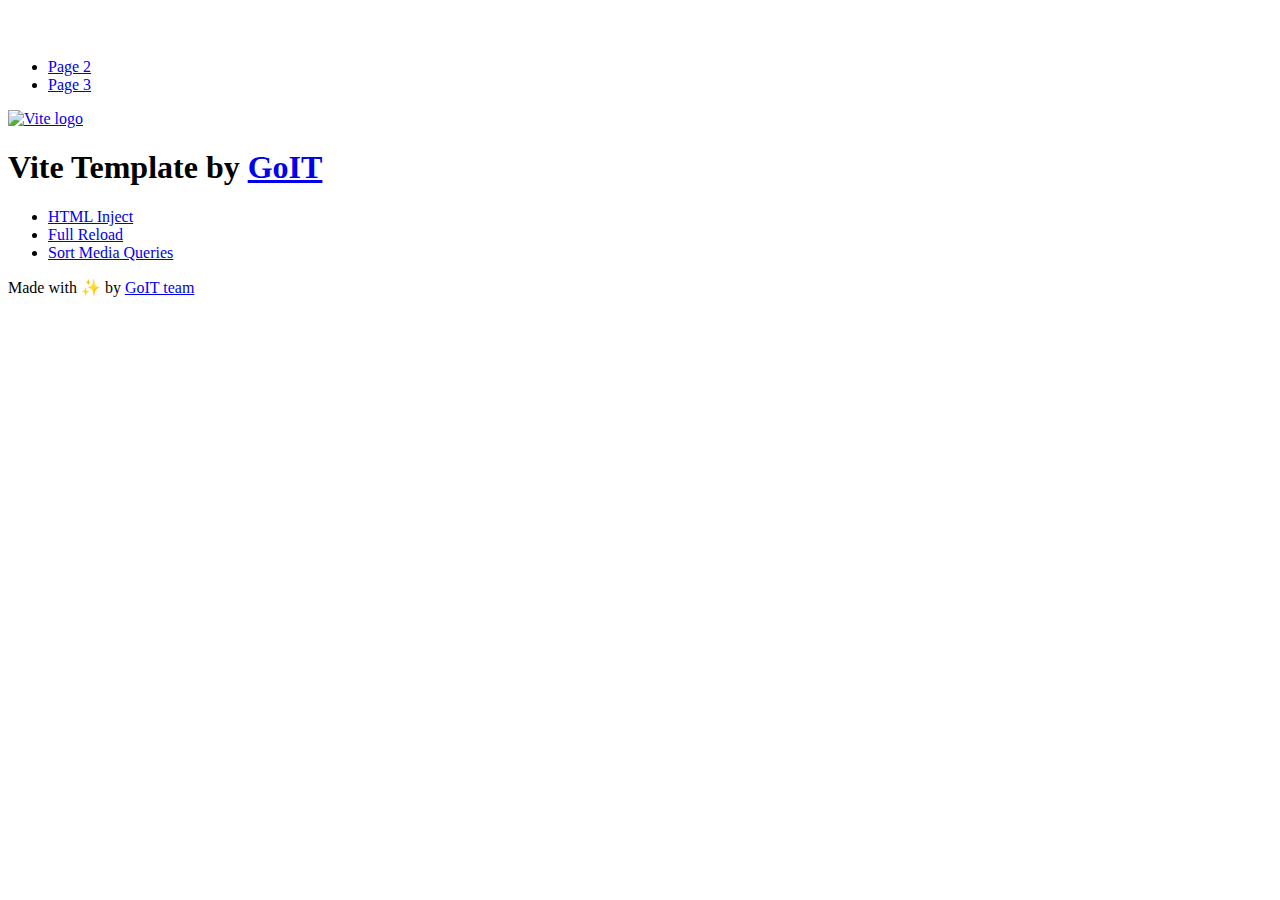
==== index.html @ 73e082fa "Deploying to gh-pages from @ Elis89-lgtm/goit-js-hw-11@9af9a41a414413bd11aa1fa7f462a3cec7048b0f 🚀" ====
<!DOCTYPE html>
<html lang="en">
  <head>
    <meta charset="UTF-8" />
    <link rel="icon" type="image/svg+xml" href="/vanilla-app-template/favicon.svg" />
    <meta name="viewport" content="width=device-width, initial-scale=1.0" />
    <title>Vanilla App Template</title>
    <script type="module" crossorigin src="/vanilla-app-template/index.js"></script>
    <link rel="stylesheet" crossorigin href="/vanilla-app-template/assets/styles-DvPDDfy5.css">
  </head>
  <body>
    <header class="header">
  <div class="container">
    <nav class="nav">
      <a class="nav-logo" href="./index.html" aria-label="Site logo">
        <svg class="nav-logo-icon" width="100" height="30">
          <use href="/vanilla-app-template/assets/sprite-E8vg0sBb.svg#logo"></use>
        </svg>
      </a>
      <ul class="nav-list">
        <li class="nav-item">
          <a class="nav-link {=$highlight-act}" href="./page-2.html">Page 2</a>
        </li>
        <li class="nav-item">
          <a class="nav-link {=$highlight-curr}" href="./page-3.html">Page 3</a>
        </li>
      </ul>
    </nav>
  </div>
</header>


    <main>
      <!-- Loads the specified .html file -->
      <section class="vite-promo">
  <div class="container">
    <div class="vite-promo-thumb">
      <a
        class="vite-promo-link"
        href="https://vitejs.dev/"
        target="_blank"
        rel="noopener noreferrer"
        aria-label="Link to Vite official website"
        title="Vite.js  build tool"
      >
        <!-- Path to images as from index.html file -->
        <img
          class="pic"
          src="/vanilla-app-template/assets/vite-logo-9o_aqrTe.png"
          alt="Vite logo"
          width="640"
          height="640"
        />
      </a>
    </div>
    <h1 class="main-title">
      <span class="main-title-gradient">Vite</span>
      Template by
      <a
        class="main-title-link"
        href="https://github.com/goitacademy/vanilla-app-template"
        target="_blank"
        rel="noopener noreferrer"
      >
        GoIT
      </a>
    </h1>
  </div>
</section>

      <article class="badges">
  <div class="container">
    <ul class="badges-list">
      <li class="badges-item">
        <a
          class="badges-link"
          href="https://www.npmjs.com/package/vite-plugin-html-inject"
          target="_blank"
          rel="noopener noreferrer"
        >
          HTML Inject
        </a>
      </li>
      <li class="badges-item">
        <a
          class="badges-link"
          href="https://www.npmjs.com/package/vite-plugin-full-reload"
          target="_blank"
          rel="noopener noreferrer"
        >
          Full Reload
        </a>
      </li>
      <li class="badges-item">
        <a
          class="badges-link"
          href="https://www.npmjs.com/package/postcss-sort-media-queries"
          target="_blank"
          rel="noopener noreferrer"
        >
          Sort Media Queries
        </a>
      </li>
    </ul>
  </div>
</article>

    </main>

    <footer class="footer">
  <div class="container">
    <p class="footer-desc">
      Made with ✨ by
      <a
        class="footer-link"
        href="https://goit.global/ua/"
        target="_blank"
        rel="noopener noreferrer"
      >
        GoIT team
      </a>
    </p>
  </div>
</footer>


  </body>
</html>
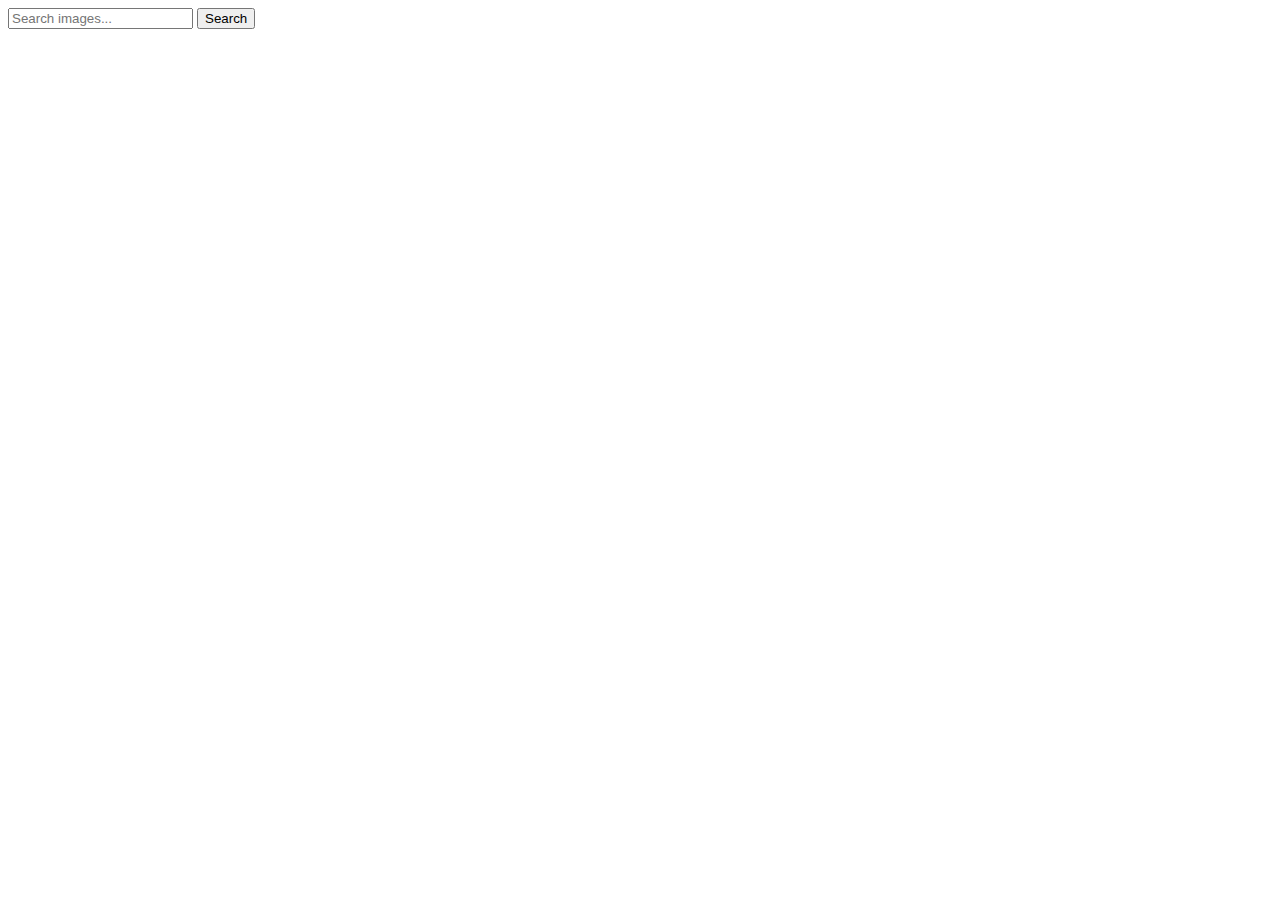
==== commit 228ace7e: "Deploying to gh-pages from @ Elis89-lgtm/goit-js-hw-11@c4e710ffff26499004b1807027625240d164c296 🚀" ====
--- a/index.html
+++ b/index.html
@@ -2,127 +2,27 @@
 <html lang="en">
   <head>
     <meta charset="UTF-8" />
-    <link rel="icon" type="image/svg+xml" href="/vanilla-app-template/favicon.svg" />
+    <link rel="icon" type="image/svg+xml" href="/goit-js-hw-11/favicon.svg" />
     <meta name="viewport" content="width=device-width, initial-scale=1.0" />
     <title>Vanilla App Template</title>
-    <script type="module" crossorigin src="/vanilla-app-template/index.js"></script>
-    <link rel="stylesheet" crossorigin href="/vanilla-app-template/assets/styles-DvPDDfy5.css">
+    <script type="module" crossorigin src="/goit-js-hw-11/index.js"></script>
+    <link rel="modulepreload" crossorigin href="/goit-js-hw-11/assets/vendor-tnUJPedx.js">
+    <link rel="stylesheet" crossorigin href="/goit-js-hw-11/assets/vendor-CWKLx11g.css">
+    <link rel="stylesheet" crossorigin href="/goit-js-hw-11/assets/index-DrFeksmV.css">
   </head>
   <body>
     <header class="header">
-  <div class="container">
-    <nav class="nav">
-      <a class="nav-logo" href="./index.html" aria-label="Site logo">
-        <svg class="nav-logo-icon" width="100" height="30">
-          <use href="/vanilla-app-template/assets/sprite-E8vg0sBb.svg#logo"></use>
-        </svg>
-      </a>
-      <ul class="nav-list">
-        <li class="nav-item">
-          <a class="nav-link {=$highlight-act}" href="./page-2.html">Page 2</a>
-        </li>
-        <li class="nav-item">
-          <a class="nav-link {=$highlight-curr}" href="./page-3.html">Page 3</a>
-        </li>
-      </ul>
-    </nav>
-  </div>
-</header>
-
-
+      <form id="search-form">
+        <input type="text" name="searchQuery" placeholder="Search images..." autocomplete="off">
+        <button type="submit">Search</button>
+    </form>
+    </header>
+    <div class="loader" style="display: none;"></div>
     <main>
-      <!-- Loads the specified .html file -->
-      <section class="vite-promo">
-  <div class="container">
-    <div class="vite-promo-thumb">
-      <a
-        class="vite-promo-link"
-        href="https://vitejs.dev/"
-        target="_blank"
-        rel="noopener noreferrer"
-        aria-label="Link to Vite official website"
-        title="Vite.js  build tool"
-      >
-        <!-- Path to images as from index.html file -->
-        <img
-          class="pic"
-          src="/vanilla-app-template/assets/vite-logo-9o_aqrTe.png"
-          alt="Vite logo"
-          width="640"
-          height="640"
-        />
-      </a>
-    </div>
-    <h1 class="main-title">
-      <span class="main-title-gradient">Vite</span>
-      Template by
-      <a
-        class="main-title-link"
-        href="https://github.com/goitacademy/vanilla-app-template"
-        target="_blank"
-        rel="noopener noreferrer"
-      >
-        GoIT
-      </a>
-    </h1>
-  </div>
-</section>
-
-      <article class="badges">
-  <div class="container">
-    <ul class="badges-list">
-      <li class="badges-item">
-        <a
-          class="badges-link"
-          href="https://www.npmjs.com/package/vite-plugin-html-inject"
-          target="_blank"
-          rel="noopener noreferrer"
-        >
-          HTML Inject
-        </a>
-      </li>
-      <li class="badges-item">
-        <a
-          class="badges-link"
-          href="https://www.npmjs.com/package/vite-plugin-full-reload"
-          target="_blank"
-          rel="noopener noreferrer"
-        >
-          Full Reload
-        </a>
-      </li>
-      <li class="badges-item">
-        <a
-          class="badges-link"
-          href="https://www.npmjs.com/package/postcss-sort-media-queries"
-          target="_blank"
-          rel="noopener noreferrer"
-        >
-          Sort Media Queries
-        </a>
-      </li>
-    </ul>
-  </div>
-</article>
-
+      <div class="gallery"></div>
     </main>
 
-    <footer class="footer">
-  <div class="container">
-    <p class="footer-desc">
-      Made with ✨ by
-      <a
-        class="footer-link"
-        href="https://goit.global/ua/"
-        target="_blank"
-        rel="noopener noreferrer"
-      >
-        GoIT team
-      </a>
-    </p>
-  </div>
-</footer>
-
+    
 
   </body>
 </html>
